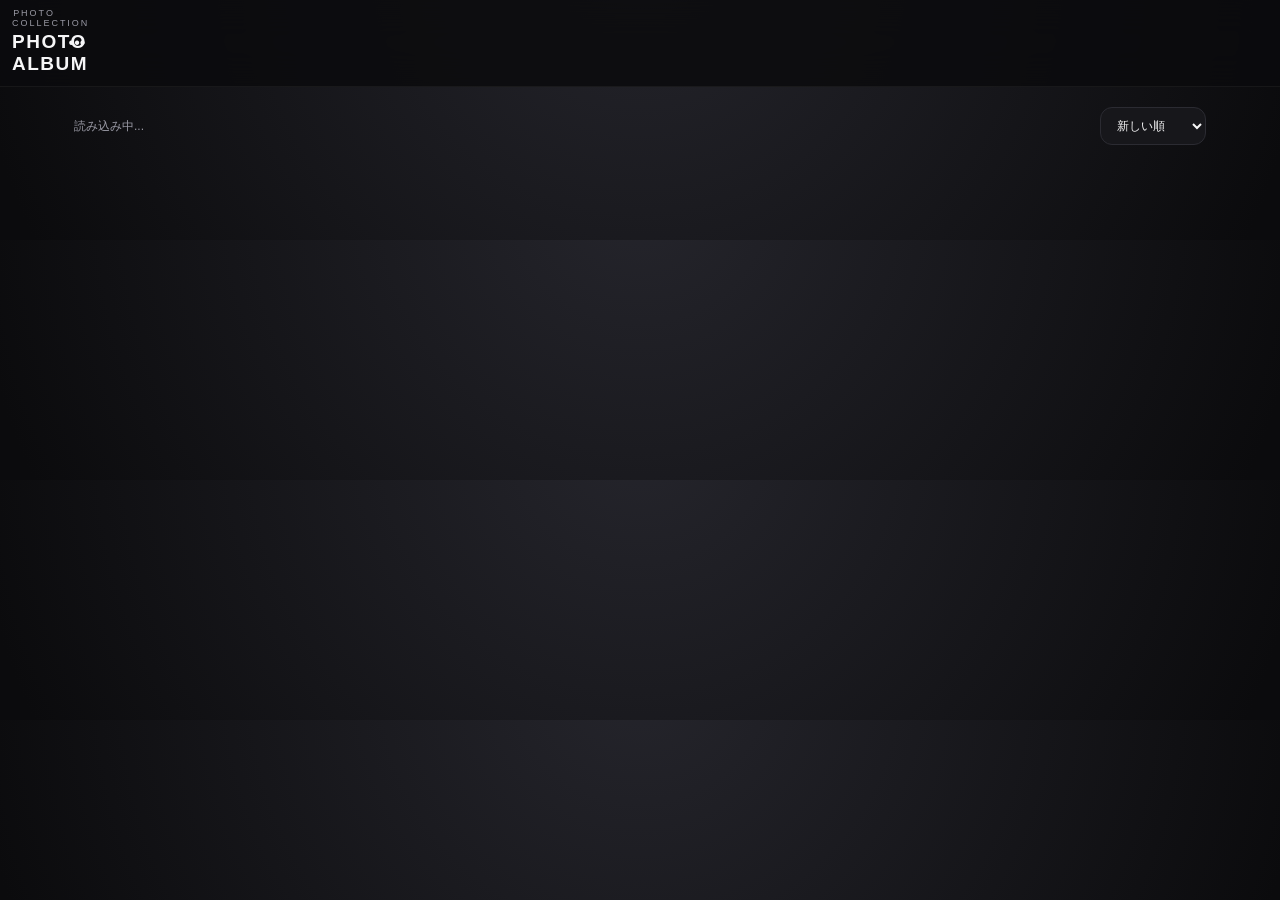
==== album/index.html @ 36a5d5fd "Add standalone photo album public page" ====
<!doctype html>
<html lang="ja">
<head>
<meta charset="utf-8">
<meta name="viewport" content="width=device-width,initial-scale=1,viewport-fit=cover">
<meta name="theme-color" content="#0b0b0d">
<meta name="robots" content="noindex,nofollow,noarchive">
<meta name="referrer" content="no-referrer">
<title>PHOTO ALBUM</title>
<style>
:root{color-scheme:dark;--bg:#0b0b0d;--card:#17171b;--line:#2b2b32;--txt:#f6f6f7;--mut:#9a9aa5;--accent:#f4f1ea}
*{box-sizing:border-box}body{margin:0;background:radial-gradient(circle at 50% -20%,#25252c 0,var(--bg) 42rem);color:var(--txt);font-family:Inter,-apple-system,BlinkMacSystemFont,"Segoe UI","Hiragino Kaku Gothic ProN","Yu Gothic",sans-serif}
button,select{font:inherit}.head{position:sticky;top:0;z-index:20;display:grid;grid-template-columns:44px 1fr 44px;align-items:center;min-height:74px;padding:max(8px,env(safe-area-inset-top)) 12px 8px;background:#0b0b0dda;backdrop-filter:blur(18px);border-bottom:1px solid #ffffff0d}.brand{text-align:center}.brand small{display:block;color:var(--mut);font-size:9px;letter-spacing:.22em}.brand h1{font-size:19px;margin:3px 0;letter-spacing:.08em}.ib{width:42px;height:42px;border:0;border-radius:50%;background:transparent;color:var(--txt);display:grid;place-items:center;text-decoration:none;cursor:pointer}.hidden{display:none!important}.wrap{width:min(1160px,100%);margin:auto;padding:20px 14px 80px}.bar{display:flex;justify-content:space-between;align-items:center;gap:12px;margin-bottom:15px;color:var(--mut);font-size:12px}.sel{background:var(--card);color:var(--txt);border:1px solid var(--line);border-radius:12px;padding:10px 12px}.albums{display:grid;grid-template-columns:1fr;gap:20px}.album{cursor:pointer}.cover{aspect-ratio:4/3;border-radius:20px;overflow:hidden;background:var(--card);box-shadow:0 18px 50px #0005}.cover img{width:100%;height:100%;object-fit:cover;display:block}.meta{display:grid;grid-template-columns:1fr auto;align-items:end;gap:10px;padding:11px 3px 0}.meta h2{margin:0;font-size:18px}.meta p,.count{margin:4px 0 0;color:var(--mut);font-size:11px}.empty{padding:44px 20px;border:1px dashed var(--line);border-radius:20px;text-align:center;color:var(--mut)}.hero{padding:8px 2px 22px}.hero small{color:var(--mut);font-size:10px;letter-spacing:.2em}.hero h2{font-size:clamp(26px,8vw,46px);line-height:1.05;margin:5px 0 8px}.hero p{color:var(--mut);margin:0;white-space:pre-line}.grid{display:grid;grid-template-columns:repeat(2,minmax(0,1fr));gap:3px}.tile{border:0;padding:0;aspect-ratio:1;background:var(--card);overflow:hidden;cursor:zoom-in}.tile img{width:100%;height:100%;object-fit:cover;display:block}.more{text-align:center;color:var(--mut);font-size:12px;padding:28px 0}.light{width:100vw;height:100dvh;max-width:none;max-height:none;margin:0;padding:0;border:0;background:#000}.light::backdrop{background:#000}.light figure{margin:0;width:100%;height:100%;display:grid;place-items:center;padding:60px 18px 74px}.light img{max-width:100%;max-height:100%;object-fit:contain}.x,.nav{position:fixed;z-index:3;border:0;color:#fff;background:#ffffff14;cursor:pointer}.x{top:max(14px,env(safe-area-inset-top));right:14px;width:44px;height:44px;border-radius:50%;font-size:28px}.nav{top:50%;transform:translateY(-50%);width:46px;height:70px;font-size:42px}.prev{left:0;border-radius:0 14px 14px 0}.next{right:0;border-radius:14px 0 0 14px}.pc{position:fixed;top:max(20px,env(safe-area-inset-top));left:18px;color:#aaa;font-size:12px}.cap{position:fixed;left:54px;right:54px;bottom:30px;text-align:center;color:#ddd;font-size:13px}.toast{position:fixed;z-index:99;left:50%;bottom:calc(24px + env(safe-area-inset-bottom));transform:translateX(-50%);max-width:calc(100% - 28px);padding:12px 16px;border-radius:999px;background:var(--accent);color:#111;font-size:13px}
@media(min-width:680px){.albums{grid-template-columns:repeat(2,1fr)}.grid{grid-template-columns:repeat(4,1fr)}}@media(min-width:980px){.albums{grid-template-columns:repeat(3,1fr)}.grid{grid-template-columns:repeat(5,1fr)}}
</style>
</head>
<body>
<header class="head"><button id="back" class="ib hidden" aria-label="戻る">←</button><div class="brand"><small>PHOTO COLLECTION</small><h1 id="title">PHOTO ALBUM</h1></div><a class="ib" href="admin.html" aria-label="管理画面">•••</a></header>
<main class="wrap">
<section id="albumsView"><div class="bar"><span id="albumCount">読み込み中...</span><select id="sort" class="sel"><option value="newest">新しい順</option><option value="oldest">古い順</option><option value="title">タイトル順</option></select></div><div id="albums" class="albums"></div></section>
<section id="gallery" class="hidden"><div id="hero" class="hero"></div><div id="photos" class="grid"></div><div id="more" class="more"></div></section>
</main>
<dialog id="light" class="light"><button id="close" class="x">×</button><button id="prev" class="nav prev">‹</button><figure><img id="big" alt=""></figure><button id="next" class="nav next">›</button><div id="pc" class="pc"></div><div id="cap" class="cap"></div></dialog>
<div id="toast" class="toast hidden"></div>
<script type="module">
import{createClient}from'https://esm.sh/@supabase/supabase-js@2';
const sb=createClient('https://esfgrykcvdctnvdqipbj.supabase.co','sb_publishable_Rwb3qaRXdWZoo05LrbFaDg_29tMI7uI');
const bucket='photo-album',pageSize=40;
const $=s=>document.querySelector(s),e={albumsView:$('#albumsView'),gallery:$('#gallery'),albums:$('#albums'),count:$('#albumCount'),sort:$('#sort'),back:$('#back'),title:$('#title'),hero:$('#hero'),photos:$('#photos'),more:$('#more'),light:$('#light'),big:$('#big'),cap:$('#cap'),pc:$('#pc'),close:$('#close'),prev:$('#prev'),next:$('#next'),toast:$('#toast')};
let albums=[],album=null,photos=[],page=0,more=true,loading=false,idx=-1;
const esc=v=>String(v??'').replace(/[&<>'"]/g,c=>({'&':'&amp;','<':'&lt;','>':'&gt;',"'":'&#39;','"':'&quot;'}[c]));
const url=p=>sb.storage.from(bucket).getPublicUrl(p).data.publicUrl;
const date=v=>{if(!v)return'';const d=new Date(v+'T00:00:00');return new Intl.DateTimeFormat('ja-JP').format(d)};
function toast(m){e.toast.textContent=m;e.toast.classList.remove('hidden');clearTimeout(toast.t);toast.t=setTimeout(()=>e.toast.classList.add('hidden'),3200)}
async function loadAlbums(){const{data,error}=await sb.from('photo_albums_public').select('*');if(error)return toast(error.message);albums=(data||[]).map(a=>({...a,cover_url:a.cover_path?url(a.cover_path):''}));renderAlbums();const q=new URLSearchParams(location.search).get('album');if(q)openAlbum(q,false)}
function renderAlbums(){const s=e.sort.value,l=[...albums].sort((a,b)=>s==='title'?a.title.localeCompare(b.title,'ja'):(s==='oldest'?String(a.album_date||a.created_at).localeCompare(String(b.album_date||b.created_at)):String(b.album_date||b.created_at).localeCompare(String(a.album_date||a.created_at))));e.count.textContent=l.length+' ALBUMS';e.albums.innerHTML=l.length?l.map(a=>`<article class="album" data-id="${esc(a.id)}" tabindex="0"><div class="cover">${a.cover_url?'<img loading="lazy" src="'+esc(a.cover_url)+'" alt="">':''}</div><div class="meta"><div><h2>${esc(a.title)}</h2><p>${date(a.album_date)}</p></div><span class="count">${Number(a.photo_count||0)} PHOTOS</span></div></article>`).join(''):'<div class="empty">公開中のアルバムはまだありません。</div>';e.albums.querySelectorAll('.album').forEach(x=>{const run=()=>openAlbum(x.dataset.id);x.onclick=run;x.onkeydown=v=>v.key==='Enter'&&run()})}
async function openAlbum(id,push=true){album=albums.find(a=>String(a.id)===String(id));if(!album)return;photos=[];page=0;more=true;e.albumsView.classList.add('hidden');e.gallery.classList.remove('hidden');e.back.classList.remove('hidden');e.title.textContent=album.title;e.hero.innerHTML='<small>'+esc(date(album.album_date)||'PHOTO ALBUM')+'</small><h2>'+esc(album.title)+'</h2>'+(album.description?'<p>'+esc(album.description)+'</p>':'');e.photos.innerHTML='';if(push)history.pushState({album:id},'',location.pathname+'?album='+encodeURIComponent(id));await nextPage()}
async function nextPage(){if(!album||!more||loading)return;loading=true;e.more.textContent='読み込み中...';const from=page*pageSize,to=from+pageSize-1;const{data,error}=await sb.from('photo_album_photos').select('id,image_path,thumb_path,caption,position').eq('album_id',album.id).order('position',{ascending:true}).range(from,to);if(error){loading=false;return toast(error.message)}const batch=(data||[]).map(p=>({...p,image_url:url(p.image_path),thumb_url:url(p.thumb_path)})),base=photos.length;photos.push(...batch);batch.forEach((p,i)=>e.photos.insertAdjacentHTML('beforeend','<button class="tile" data-i="'+(base+i)+'"><img loading="lazy" src="'+esc(p.thumb_url)+'" alt=""></button>'));e.photos.querySelectorAll('.tile:not([data-b])').forEach(b=>{b.dataset.b='1';b.onclick=()=>show(Number(b.dataset.i))});page++;more=batch.length===pageSize;e.more.textContent=more?'スクロールしてさらに表示':photos.length+' PHOTOS';loading=false}
function back(){album=null;photos=[];e.gallery.classList.add('hidden');e.albumsView.classList.remove('hidden');e.back.classList.add('hidden');e.title.textContent='PHOTO ALBUM';history.pushState({},'',location.pathname)}
function show(i){idx=i;paint();if(!e.light.open)e.light.showModal()}function paint(){const p=photos[idx];if(!p)return;e.big.src=p.image_url;e.cap.textContent=p.caption||'';e.pc.textContent=(idx+1)+' / '+photos.length;e.prev.disabled=idx<=0;e.next.disabled=idx>=photos.length-1&&!more}async function goNext(){if(idx<photos.length-1){idx++;paint()}else if(more){await nextPage();if(idx<photos.length-1){idx++;paint()}}}function goPrev(){if(idx>0){idx--;paint()}}
e.sort.onchange=renderAlbums;e.back.onclick=back;e.close.onclick=()=>e.light.close();e.next.onclick=goNext;e.prev.onclick=goPrev;new IntersectionObserver(v=>v[0]?.isIntersecting&&nextPage(),{rootMargin:'600px'}).observe(e.more);let tx=0;e.light.ontouchstart=v=>tx=v.changedTouches[0].clientX;e.light.ontouchend=v=>{const d=v.changedTouches[0].clientX-tx;if(Math.abs(d)>45)(d<0?goNext():goPrev())};addEventListener('popstate',()=>{const q=new URLSearchParams(location.search).get('album');q?openAlbum(q,false):(e.gallery.classList.contains('hidden')||back())});loadAlbums();
</script>
</body></html>
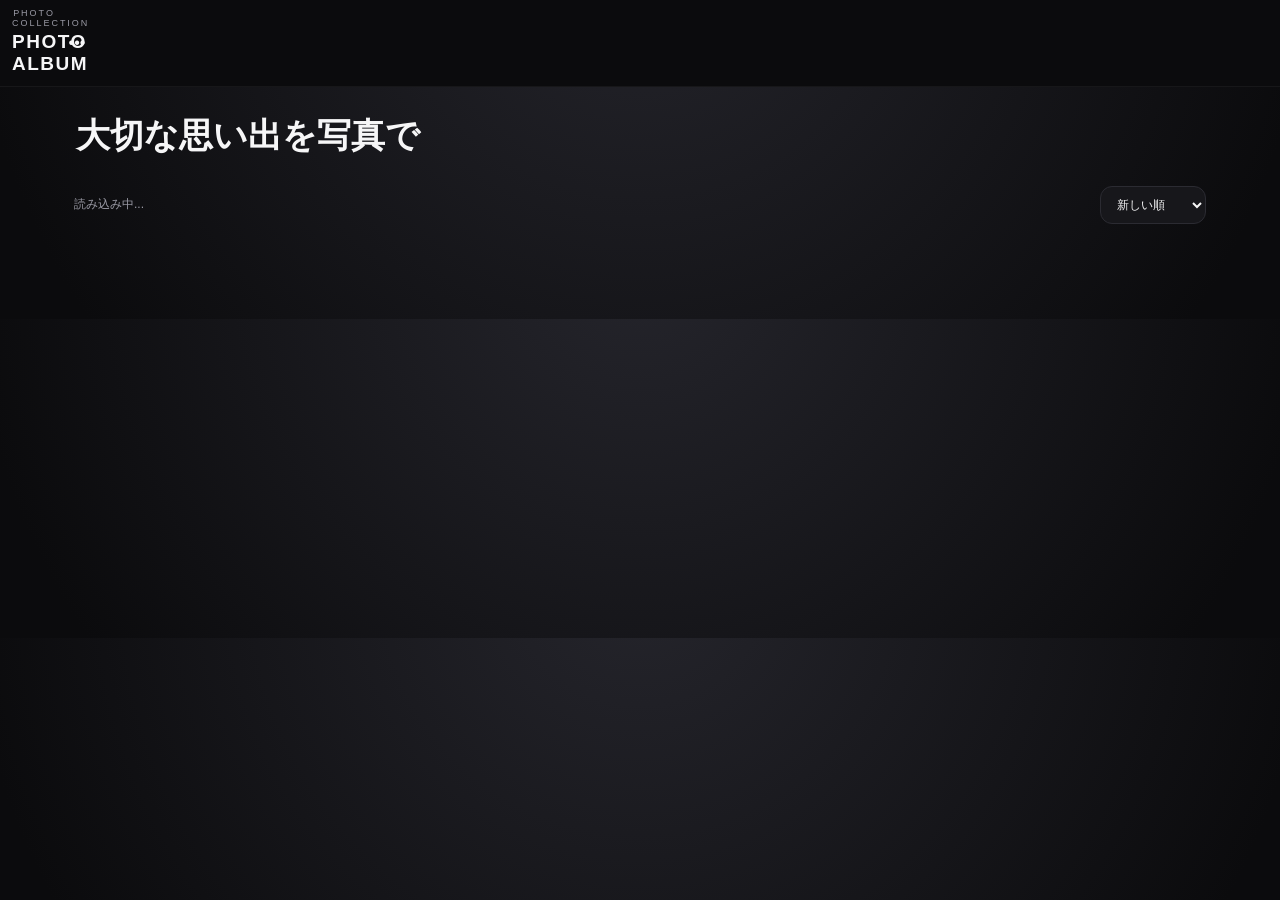
==== commit f0639cc2: "Add customizable photo album page theme and text" ====
--- a/album/index.html
+++ b/album/index.html
@@ -8,16 +8,16 @@
 <meta name="referrer" content="no-referrer">
 <title>PHOTO ALBUM</title>
 <style>
-:root{color-scheme:dark;--bg:#0b0b0d;--card:#17171b;--line:#2b2b32;--txt:#f6f6f7;--mut:#9a9aa5;--accent:#f4f1ea}
+:root{color-scheme:dark;--bg:#0b0b0d;--card:#17171b;--line:#2b2b32;--txt:#f6f6f7;--mut:#9a9aa5;--accent:#f4f1ea;--header:#0b0b0d}
 *{box-sizing:border-box}body{margin:0;background:radial-gradient(circle at 50% -20%,#25252c 0,var(--bg) 42rem);color:var(--txt);font-family:Inter,-apple-system,BlinkMacSystemFont,"Segoe UI","Hiragino Kaku Gothic ProN","Yu Gothic",sans-serif}
-button,select{font:inherit}.head{position:sticky;top:0;z-index:20;display:grid;grid-template-columns:44px 1fr 44px;align-items:center;min-height:74px;padding:max(8px,env(safe-area-inset-top)) 12px 8px;background:#0b0b0dda;backdrop-filter:blur(18px);border-bottom:1px solid #ffffff0d}.brand{text-align:center}.brand small{display:block;color:var(--mut);font-size:9px;letter-spacing:.22em}.brand h1{font-size:19px;margin:3px 0;letter-spacing:.08em}.ib{width:42px;height:42px;border:0;border-radius:50%;background:transparent;color:var(--txt);display:grid;place-items:center;text-decoration:none;cursor:pointer}.hidden{display:none!important}.wrap{width:min(1160px,100%);margin:auto;padding:20px 14px 80px}.bar{display:flex;justify-content:space-between;align-items:center;gap:12px;margin-bottom:15px;color:var(--mut);font-size:12px}.sel{background:var(--card);color:var(--txt);border:1px solid var(--line);border-radius:12px;padding:10px 12px}.albums{display:grid;grid-template-columns:1fr;gap:20px}.album{cursor:pointer}.cover{aspect-ratio:4/3;border-radius:20px;overflow:hidden;background:var(--card);box-shadow:0 18px 50px #0005}.cover img{width:100%;height:100%;object-fit:cover;display:block}.meta{display:grid;grid-template-columns:1fr auto;align-items:end;gap:10px;padding:11px 3px 0}.meta h2{margin:0;font-size:18px}.meta p,.count{margin:4px 0 0;color:var(--mut);font-size:11px}.empty{padding:44px 20px;border:1px dashed var(--line);border-radius:20px;text-align:center;color:var(--mut)}.hero{padding:8px 2px 22px}.hero small{color:var(--mut);font-size:10px;letter-spacing:.2em}.hero h2{font-size:clamp(26px,8vw,46px);line-height:1.05;margin:5px 0 8px}.hero p{color:var(--mut);margin:0;white-space:pre-line}.grid{display:grid;grid-template-columns:repeat(2,minmax(0,1fr));gap:3px}.tile{border:0;padding:0;aspect-ratio:1;background:var(--card);overflow:hidden;cursor:zoom-in}.tile img{width:100%;height:100%;object-fit:cover;display:block}.more{text-align:center;color:var(--mut);font-size:12px;padding:28px 0}.light{width:100vw;height:100dvh;max-width:none;max-height:none;margin:0;padding:0;border:0;background:#000}.light::backdrop{background:#000}.light figure{margin:0;width:100%;height:100%;display:grid;place-items:center;padding:60px 18px 74px}.light img{max-width:100%;max-height:100%;object-fit:contain}.x,.nav{position:fixed;z-index:3;border:0;color:#fff;background:#ffffff14;cursor:pointer}.x{top:max(14px,env(safe-area-inset-top));right:14px;width:44px;height:44px;border-radius:50%;font-size:28px}.nav{top:50%;transform:translateY(-50%);width:46px;height:70px;font-size:42px}.prev{left:0;border-radius:0 14px 14px 0}.next{right:0;border-radius:14px 0 0 14px}.pc{position:fixed;top:max(20px,env(safe-area-inset-top));left:18px;color:#aaa;font-size:12px}.cap{position:fixed;left:54px;right:54px;bottom:30px;text-align:center;color:#ddd;font-size:13px}.toast{position:fixed;z-index:99;left:50%;bottom:calc(24px + env(safe-area-inset-bottom));transform:translateX(-50%);max-width:calc(100% - 28px);padding:12px 16px;border-radius:999px;background:var(--accent);color:#111;font-size:13px}
+button,select{font:inherit}.head{position:sticky;top:0;z-index:20;display:grid;grid-template-columns:44px 1fr 44px;align-items:center;min-height:74px;padding:max(8px,env(safe-area-inset-top)) 12px 8px;background:var(--header);backdrop-filter:blur(18px);border-bottom:1px solid #ffffff0d}.brand{text-align:center}.brand small{display:block;color:var(--mut);font-size:9px;letter-spacing:.22em}.brand h1{font-size:19px;margin:3px 0;letter-spacing:.08em}.ib{width:42px;height:42px;border:0;border-radius:50%;background:transparent;color:var(--txt);display:grid;place-items:center;text-decoration:none;cursor:pointer}.hidden{display:none!important}.wrap{width:min(1160px,100%);margin:auto;padding:20px 14px 80px}.bar{display:flex;justify-content:space-between;align-items:center;gap:12px;margin-bottom:15px;color:var(--mut);font-size:12px}.sel{background:var(--card);color:var(--txt);border:1px solid var(--line);border-radius:12px;padding:10px 12px}.albums{display:grid;grid-template-columns:1fr;gap:20px}.album{cursor:pointer}.cover{aspect-ratio:4/3;border-radius:20px;overflow:hidden;background:var(--card);box-shadow:0 18px 50px #0005}.cover img{width:100%;height:100%;object-fit:cover;display:block}.meta{display:grid;grid-template-columns:1fr auto;align-items:end;gap:10px;padding:11px 3px 0}.meta h2{margin:0;font-size:18px}.meta p,.count{margin:4px 0 0;color:var(--mut);font-size:11px}.siteIntro{padding:8px 2px 22px}.siteIntro .lead{font-size:clamp(20px,6vw,34px);font-weight:750;line-height:1.2;margin:0 0 8px}.siteIntro .intro{color:var(--mut);font-size:13px;line-height:1.7;margin:0;white-space:pre-line}.empty{padding:44px 20px;border:1px dashed var(--line);border-radius:20px;text-align:center;color:var(--mut)}.hero{padding:8px 2px 22px}.hero small{color:var(--mut);font-size:10px;letter-spacing:.2em}.hero h2{font-size:clamp(26px,8vw,46px);line-height:1.05;margin:5px 0 8px}.hero p{color:var(--mut);margin:0;white-space:pre-line}.grid{display:grid;grid-template-columns:repeat(2,minmax(0,1fr));gap:3px}.tile{border:0;padding:0;aspect-ratio:1;background:var(--card);overflow:hidden;cursor:zoom-in}.tile img{width:100%;height:100%;object-fit:cover;display:block}.more{text-align:center;color:var(--mut);font-size:12px;padding:28px 0}.light{width:100vw;height:100dvh;max-width:none;max-height:none;margin:0;padding:0;border:0;background:#000}.light::backdrop{background:#000}.light figure{margin:0;width:100%;height:100%;display:grid;place-items:center;padding:60px 18px 74px}.light img{max-width:100%;max-height:100%;object-fit:contain}.x,.nav{position:fixed;z-index:3;border:0;color:#fff;background:#ffffff14;cursor:pointer}.x{top:max(14px,env(safe-area-inset-top));right:14px;width:44px;height:44px;border-radius:50%;font-size:28px}.nav{top:50%;transform:translateY(-50%);width:46px;height:70px;font-size:42px}.prev{left:0;border-radius:0 14px 14px 0}.next{right:0;border-radius:14px 0 0 14px}.pc{position:fixed;top:max(20px,env(safe-area-inset-top));left:18px;color:#aaa;font-size:12px}.cap{position:fixed;left:54px;right:54px;bottom:30px;text-align:center;color:#ddd;font-size:13px}.toast{position:fixed;z-index:99;left:50%;bottom:calc(24px + env(safe-area-inset-bottom));transform:translateX(-50%);max-width:calc(100% - 28px);padding:12px 16px;border-radius:999px;background:var(--accent);color:#111;font-size:13px}
 @media(min-width:680px){.albums{grid-template-columns:repeat(2,1fr)}.grid{grid-template-columns:repeat(4,1fr)}}@media(min-width:980px){.albums{grid-template-columns:repeat(3,1fr)}.grid{grid-template-columns:repeat(5,1fr)}}
 </style>
 </head>
 <body>
-<header class="head"><button id="back" class="ib hidden" aria-label="戻る">←</button><div class="brand"><small>PHOTO COLLECTION</small><h1 id="title">PHOTO ALBUM</h1></div><a class="ib" href="admin.html" aria-label="管理画面">•••</a></header>
+<header class="head"><button id="back" class="ib hidden" aria-label="戻る">←</button><div class="brand"><small id="eyebrow">PHOTO COLLECTION</small><h1 id="title">PHOTO ALBUM</h1></div><a class="ib" href="admin.html" aria-label="管理画面">•••</a></header>
 <main class="wrap">
-<section id="albumsView"><div class="bar"><span id="albumCount">読み込み中...</span><select id="sort" class="sel"><option value="newest">新しい順</option><option value="oldest">古い順</option><option value="title">タイトル順</option></select></div><div id="albums" class="albums"></div></section>
+<section id="albumsView"><div class="siteIntro"><p id="headerText" class="lead">大切な思い出を写真で</p><p id="introText" class="intro"></p></div><div class="bar"><span id="albumCount">読み込み中...</span><select id="sort" class="sel"><option value="newest">新しい順</option><option value="oldest">古い順</option><option value="title">タイトル順</option></select></div><div id="albums" class="albums"></div></section>
 <section id="gallery" class="hidden"><div id="hero" class="hero"></div><div id="photos" class="grid"></div><div id="more" class="more"></div></section>
 </main>
 <dialog id="light" class="light"><button id="close" class="x">×</button><button id="prev" class="nav prev">‹</button><figure><img id="big" alt=""></figure><button id="next" class="nav next">›</button><div id="pc" class="pc"></div><div id="cap" class="cap"></div></dialog>
@@ -26,18 +26,20 @@
 import{createClient}from'https://esm.sh/@supabase/supabase-js@2';
 const sb=createClient('https://esfgrykcvdctnvdqipbj.supabase.co','sb_publishable_Rwb3qaRXdWZoo05LrbFaDg_29tMI7uI');
 const bucket='photo-album',pageSize=40;
-const $=s=>document.querySelector(s),e={albumsView:$('#albumsView'),gallery:$('#gallery'),albums:$('#albums'),count:$('#albumCount'),sort:$('#sort'),back:$('#back'),title:$('#title'),hero:$('#hero'),photos:$('#photos'),more:$('#more'),light:$('#light'),big:$('#big'),cap:$('#cap'),pc:$('#pc'),close:$('#close'),prev:$('#prev'),next:$('#next'),toast:$('#toast')};
-let albums=[],album=null,photos=[],page=0,more=true,loading=false,idx=-1;
+const $=s=>document.querySelector(s),e={albumsView:$('#albumsView'),gallery:$('#gallery'),albums:$('#albums'),count:$('#albumCount'),sort:$('#sort'),back:$('#back'),title:$('#title'),eyebrow:$('#eyebrow'),headerText:$('#headerText'),introText:$('#introText'),hero:$('#hero'),photos:$('#photos'),more:$('#more'),light:$('#light'),big:$('#big'),cap:$('#cap'),pc:$('#pc'),close:$('#close'),prev:$('#prev'),next:$('#next'),toast:$('#toast')};
+let site=null,albums=[],album=null,photos=[],page=0,more=true,loading=false,idx=-1;
 const esc=v=>String(v??'').replace(/[&<>'"]/g,c=>({'&':'&amp;','<':'&lt;','>':'&gt;',"'":'&#39;','"':'&quot;'}[c]));
 const url=p=>sb.storage.from(bucket).getPublicUrl(p).data.publicUrl;
 const date=v=>{if(!v)return'';const d=new Date(v+'T00:00:00');return new Intl.DateTimeFormat('ja-JP').format(d)};
 function toast(m){e.toast.textContent=m;e.toast.classList.remove('hidden');clearTimeout(toast.t);toast.t=setTimeout(()=>e.toast.classList.add('hidden'),3200)}
-async function loadAlbums(){const{data,error}=await sb.from('photo_albums_public').select('*');if(error)return toast(error.message);albums=(data||[]).map(a=>({...a,cover_url:a.cover_path?url(a.cover_path):''}));renderAlbums();const q=new URLSearchParams(location.search).get('album');if(q)openAlbum(q,false)}
+function applySite(){if(!site)return;const t=site.theme||{},r=document.documentElement.style;r.setProperty('--bg',t.background||'#0b0b0d');r.setProperty('--card',t.surface||'#17171b');r.setProperty('--txt',t.text||'#f6f6f7');r.setProperty('--mut',t.muted||'#9a9aa5');r.setProperty('--accent',t.accent||'#f4f1ea');r.setProperty('--header',t.header||t.background||'#0b0b0d');e.eyebrow.textContent=site.eyebrow_text||'PHOTO COLLECTION';e.title.textContent=site.page_title||'PHOTO ALBUM';e.headerText.textContent=site.header_text||'';e.introText.textContent=site.intro_text||'';e.headerText.classList.toggle('hidden',!site.header_text);e.introText.classList.toggle('hidden',!site.intro_text);document.title=site.page_title||'PHOTO ALBUM';document.querySelector('meta[name="theme-color"]').setAttribute('content',t.header||t.background||'#0b0b0d')}
+async function loadSite(){const params=new URLSearchParams(location.search),slug=params.get('site');let q=sb.from('photo_album_sites_public').select('*');q=slug?q.eq('slug',slug):q.order('created_at',{ascending:true}).limit(1);const{data,error}=slug?await q.maybeSingle():await q.maybeSingle();if(error)return toast(error.message);site=data||null;if(site)applySite();await loadAlbums()}
+async function loadAlbums(){let q=sb.from('photo_albums_public').select('*');if(site)q=q.eq('site_id',site.id);const{data,error}=await q;if(error)return toast(error.message);albums=(data||[]).map(a=>({...a,cover_url:a.cover_path?url(a.cover_path):''}));renderAlbums();const aq=new URLSearchParams(location.search).get('album');if(aq)openAlbum(aq,false)}
 function renderAlbums(){const s=e.sort.value,l=[...albums].sort((a,b)=>s==='title'?a.title.localeCompare(b.title,'ja'):(s==='oldest'?String(a.album_date||a.created_at).localeCompare(String(b.album_date||b.created_at)):String(b.album_date||b.created_at).localeCompare(String(a.album_date||a.created_at))));e.count.textContent=l.length+' ALBUMS';e.albums.innerHTML=l.length?l.map(a=>`<article class="album" data-id="${esc(a.id)}" tabindex="0"><div class="cover">${a.cover_url?'<img loading="lazy" src="'+esc(a.cover_url)+'" alt="">':''}</div><div class="meta"><div><h2>${esc(a.title)}</h2><p>${date(a.album_date)}</p></div><span class="count">${Number(a.photo_count||0)} PHOTOS</span></div></article>`).join(''):'<div class="empty">公開中のアルバムはまだありません。</div>';e.albums.querySelectorAll('.album').forEach(x=>{const run=()=>openAlbum(x.dataset.id);x.onclick=run;x.onkeydown=v=>v.key==='Enter'&&run()})}
-async function openAlbum(id,push=true){album=albums.find(a=>String(a.id)===String(id));if(!album)return;photos=[];page=0;more=true;e.albumsView.classList.add('hidden');e.gallery.classList.remove('hidden');e.back.classList.remove('hidden');e.title.textContent=album.title;e.hero.innerHTML='<small>'+esc(date(album.album_date)||'PHOTO ALBUM')+'</small><h2>'+esc(album.title)+'</h2>'+(album.description?'<p>'+esc(album.description)+'</p>':'');e.photos.innerHTML='';if(push)history.pushState({album:id},'',location.pathname+'?album='+encodeURIComponent(id));await nextPage()}
+async function openAlbum(id,push=true){album=albums.find(a=>String(a.id)===String(id));if(!album)return;photos=[];page=0;more=true;e.albumsView.classList.add('hidden');e.gallery.classList.remove('hidden');e.back.classList.remove('hidden');e.title.textContent=album.title;e.hero.innerHTML='<small>'+esc(date(album.album_date)||'PHOTO ALBUM')+'</small><h2>'+esc(album.title)+'</h2>'+(album.description?'<p>'+esc(album.description)+'</p>':'');e.photos.innerHTML='';if(push){const qp=new URLSearchParams(location.search);qp.set('album',id);history.pushState({album:id},'',location.pathname+'?'+qp.toString())};await nextPage()}
 async function nextPage(){if(!album||!more||loading)return;loading=true;e.more.textContent='読み込み中...';const from=page*pageSize,to=from+pageSize-1;const{data,error}=await sb.from('photo_album_photos').select('id,image_path,thumb_path,caption,position').eq('album_id',album.id).order('position',{ascending:true}).range(from,to);if(error){loading=false;return toast(error.message)}const batch=(data||[]).map(p=>({...p,image_url:url(p.image_path),thumb_url:url(p.thumb_path)})),base=photos.length;photos.push(...batch);batch.forEach((p,i)=>e.photos.insertAdjacentHTML('beforeend','<button class="tile" data-i="'+(base+i)+'"><img loading="lazy" src="'+esc(p.thumb_url)+'" alt=""></button>'));e.photos.querySelectorAll('.tile:not([data-b])').forEach(b=>{b.dataset.b='1';b.onclick=()=>show(Number(b.dataset.i))});page++;more=batch.length===pageSize;e.more.textContent=more?'スクロールしてさらに表示':photos.length+' PHOTOS';loading=false}
-function back(){album=null;photos=[];e.gallery.classList.add('hidden');e.albumsView.classList.remove('hidden');e.back.classList.add('hidden');e.title.textContent='PHOTO ALBUM';history.pushState({},'',location.pathname)}
+function back(){album=null;photos=[];e.gallery.classList.add('hidden');e.albumsView.classList.remove('hidden');e.back.classList.add('hidden');e.title.textContent=site?.page_title||'PHOTO ALBUM';const qp=new URLSearchParams(location.search);qp.delete('album');history.pushState({},'',location.pathname+(qp.toString()?'?'+qp.toString():''))}
 function show(i){idx=i;paint();if(!e.light.open)e.light.showModal()}function paint(){const p=photos[idx];if(!p)return;e.big.src=p.image_url;e.cap.textContent=p.caption||'';e.pc.textContent=(idx+1)+' / '+photos.length;e.prev.disabled=idx<=0;e.next.disabled=idx>=photos.length-1&&!more}async function goNext(){if(idx<photos.length-1){idx++;paint()}else if(more){await nextPage();if(idx<photos.length-1){idx++;paint()}}}function goPrev(){if(idx>0){idx--;paint()}}
-e.sort.onchange=renderAlbums;e.back.onclick=back;e.close.onclick=()=>e.light.close();e.next.onclick=goNext;e.prev.onclick=goPrev;new IntersectionObserver(v=>v[0]?.isIntersecting&&nextPage(),{rootMargin:'600px'}).observe(e.more);let tx=0;e.light.ontouchstart=v=>tx=v.changedTouches[0].clientX;e.light.ontouchend=v=>{const d=v.changedTouches[0].clientX-tx;if(Math.abs(d)>45)(d<0?goNext():goPrev())};addEventListener('popstate',()=>{const q=new URLSearchParams(location.search).get('album');q?openAlbum(q,false):(e.gallery.classList.contains('hidden')||back())});loadAlbums();
+e.sort.onchange=renderAlbums;e.back.onclick=back;e.close.onclick=()=>e.light.close();e.next.onclick=goNext;e.prev.onclick=goPrev;new IntersectionObserver(v=>v[0]?.isIntersecting&&nextPage(),{rootMargin:'600px'}).observe(e.more);let tx=0;e.light.ontouchstart=v=>tx=v.changedTouches[0].clientX;e.light.ontouchend=v=>{const d=v.changedTouches[0].clientX-tx;if(Math.abs(d)>45)(d<0?goNext():goPrev())};addEventListener('popstate',()=>{const q=new URLSearchParams(location.search).get('album');q?openAlbum(q,false):(e.gallery.classList.contains('hidden')||back())});loadSite();
 </script>
 </body></html>
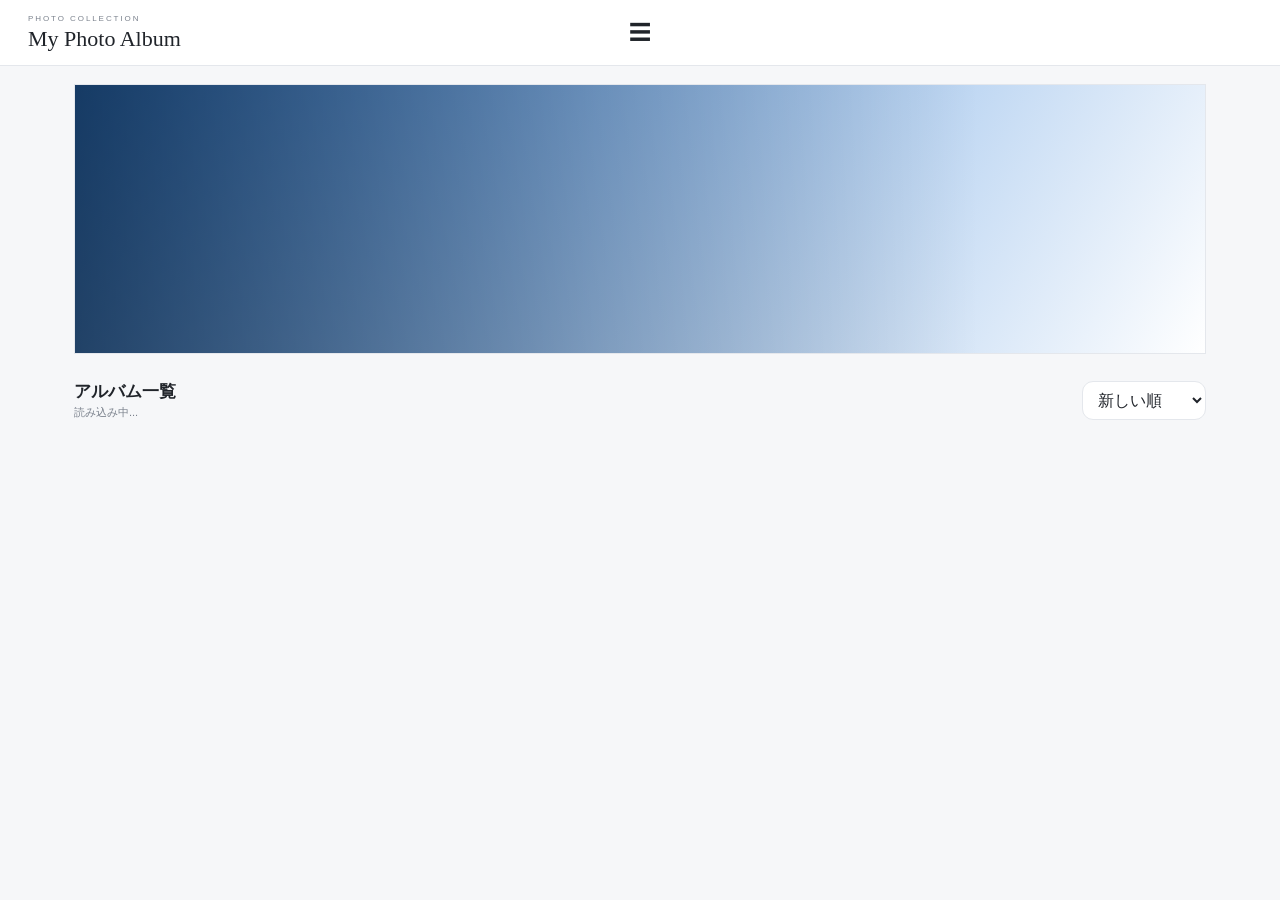
==== commit a0e090f2: "Redesign public photo album to original responsive layout concept" ====
--- a/album/index.html
+++ b/album/index.html
@@ -3,43 +3,75 @@
 <head>
 <meta charset="utf-8">
 <meta name="viewport" content="width=device-width,initial-scale=1,viewport-fit=cover">
-<meta name="theme-color" content="#0b0b0d">
+<meta name="theme-color" content="#ffffff">
 <meta name="robots" content="noindex,nofollow,noarchive">
 <meta name="referrer" content="no-referrer">
 <title>PHOTO ALBUM</title>
 <style>
-:root{color-scheme:dark;--bg:#0b0b0d;--card:#17171b;--line:#2b2b32;--txt:#f6f6f7;--mut:#9a9aa5;--accent:#f4f1ea;--header:#0b0b0d}
-*{box-sizing:border-box}body{margin:0;background:radial-gradient(circle at 50% -20%,#25252c 0,var(--bg) 42rem);color:var(--txt);font-family:Inter,-apple-system,BlinkMacSystemFont,"Segoe UI","Hiragino Kaku Gothic ProN","Yu Gothic",sans-serif}
-button,select{font:inherit}.head{position:sticky;top:0;z-index:20;display:grid;grid-template-columns:44px 1fr 44px;align-items:center;min-height:74px;padding:max(8px,env(safe-area-inset-top)) 12px 8px;background:var(--header);backdrop-filter:blur(18px);border-bottom:1px solid #ffffff0d}.brand{text-align:center}.brand small{display:block;color:var(--mut);font-size:9px;letter-spacing:.22em}.brand h1{font-size:19px;margin:3px 0;letter-spacing:.08em}.ib{width:42px;height:42px;border:0;border-radius:50%;background:transparent;color:var(--txt);display:grid;place-items:center;text-decoration:none;cursor:pointer}.hidden{display:none!important}.wrap{width:min(1160px,100%);margin:auto;padding:20px 14px 80px}.bar{display:flex;justify-content:space-between;align-items:center;gap:12px;margin-bottom:15px;color:var(--mut);font-size:12px}.sel{background:var(--card);color:var(--txt);border:1px solid var(--line);border-radius:12px;padding:10px 12px}.albums{display:grid;grid-template-columns:1fr;gap:20px}.album{cursor:pointer}.cover{aspect-ratio:4/3;border-radius:20px;overflow:hidden;background:var(--card);box-shadow:0 18px 50px #0005}.cover img{width:100%;height:100%;object-fit:cover;display:block}.meta{display:grid;grid-template-columns:1fr auto;align-items:end;gap:10px;padding:11px 3px 0}.meta h2{margin:0;font-size:18px}.meta p,.count{margin:4px 0 0;color:var(--mut);font-size:11px}.siteIntro{padding:8px 2px 22px}.siteIntro .lead{font-size:clamp(20px,6vw,34px);font-weight:750;line-height:1.2;margin:0 0 8px}.siteIntro .intro{color:var(--mut);font-size:13px;line-height:1.7;margin:0;white-space:pre-line}.empty{padding:44px 20px;border:1px dashed var(--line);border-radius:20px;text-align:center;color:var(--mut)}.hero{padding:8px 2px 22px}.hero small{color:var(--mut);font-size:10px;letter-spacing:.2em}.hero h2{font-size:clamp(26px,8vw,46px);line-height:1.05;margin:5px 0 8px}.hero p{color:var(--mut);margin:0;white-space:pre-line}.grid{display:grid;grid-template-columns:repeat(2,minmax(0,1fr));gap:3px}.tile{border:0;padding:0;aspect-ratio:1;background:var(--card);overflow:hidden;cursor:zoom-in}.tile img{width:100%;height:100%;object-fit:cover;display:block}.more{text-align:center;color:var(--mut);font-size:12px;padding:28px 0}.light{width:100vw;height:100dvh;max-width:none;max-height:none;margin:0;padding:0;border:0;background:#000}.light::backdrop{background:#000}.light figure{margin:0;width:100%;height:100%;display:grid;place-items:center;padding:60px 18px 74px}.light img{max-width:100%;max-height:100%;object-fit:contain}.x,.nav{position:fixed;z-index:3;border:0;color:#fff;background:#ffffff14;cursor:pointer}.x{top:max(14px,env(safe-area-inset-top));right:14px;width:44px;height:44px;border-radius:50%;font-size:28px}.nav{top:50%;transform:translateY(-50%);width:46px;height:70px;font-size:42px}.prev{left:0;border-radius:0 14px 14px 0}.next{right:0;border-radius:14px 0 0 14px}.pc{position:fixed;top:max(20px,env(safe-area-inset-top));left:18px;color:#aaa;font-size:12px}.cap{position:fixed;left:54px;right:54px;bottom:30px;text-align:center;color:#ddd;font-size:13px}.toast{position:fixed;z-index:99;left:50%;bottom:calc(24px + env(safe-area-inset-bottom));transform:translateX(-50%);max-width:calc(100% - 28px);padding:12px 16px;border-radius:999px;background:var(--accent);color:#111;font-size:13px}
-@media(min-width:680px){.albums{grid-template-columns:repeat(2,1fr)}.grid{grid-template-columns:repeat(4,1fr)}}@media(min-width:980px){.albums{grid-template-columns:repeat(3,1fr)}.grid{grid-template-columns:repeat(5,1fr)}}
+:root{--bg:#f6f7f9;--card:#ffffff;--line:#e4e7ec;--txt:#20242a;--mut:#7b828d;--accent:#2e7dd7;--header:#ffffff;--shadow:0 8px 24px #00000012}
+*{box-sizing:border-box}
+html{background:var(--bg)}
+body{margin:0;min-height:100vh;background:var(--bg);color:var(--txt);font-family:Inter,-apple-system,BlinkMacSystemFont,"Segoe UI","Hiragino Kaku Gothic ProN","Yu Gothic",sans-serif}
+button,select{font:inherit}.hidden{display:none!important}
+.head{position:sticky;top:0;z-index:30;display:grid;grid-template-columns:46px 1fr 46px;align-items:center;min-height:66px;padding:max(6px,env(safe-area-inset-top)) 12px 6px;background:color-mix(in srgb,var(--header) 94%,transparent);backdrop-filter:blur(16px);border-bottom:1px solid var(--line)}
+.brand{text-align:center;min-width:0}.brand small{display:block;color:var(--mut);font-size:8px;letter-spacing:.24em}.brand h1{margin:3px 0 0;font-family:Georgia,"Times New Roman",serif;font-size:22px;font-weight:500;white-space:nowrap;overflow:hidden;text-overflow:ellipsis}
+.ib{width:42px;height:42px;border:0;background:transparent;color:var(--txt);display:grid;place-items:center;text-decoration:none;font-size:22px;cursor:pointer;border-radius:12px}
+.wrap{width:min(1180px,100%);margin:auto;padding:0 14px 72px}
+.desktopHero{display:none}
+.mobileIntro{padding:24px 6px 18px}.mobileIntro .lead{margin:0 0 6px;font-size:14px;font-weight:700}.mobileIntro .intro{margin:0;color:var(--mut);font-size:12px;line-height:1.7;white-space:pre-line}
+.bar{display:flex;align-items:center;justify-content:space-between;gap:12px;padding:4px 0 14px}.barTitle{font-size:17px;font-weight:800}.barMeta{color:var(--mut);font-size:11px;margin-top:2px}.sel{border:1px solid var(--line);background:var(--card);color:var(--txt);border-radius:11px;padding:9px 11px}
+.albums{display:grid;grid-template-columns:1fr;gap:16px}
+.album{overflow:hidden;border:1px solid var(--line);border-radius:14px;background:var(--card);box-shadow:var(--shadow);cursor:pointer}
+.cover{aspect-ratio:16/9;background:#ddd;overflow:hidden}.cover img{width:100%;height:100%;object-fit:cover;display:block}
+.meta{display:grid;grid-template-columns:1fr 32px;gap:10px;align-items:center;padding:12px 13px 13px}.meta h2{margin:0;font-size:16px}.meta p{margin:4px 0 0;color:var(--mut);font-size:11px}.metaBottom{display:flex;gap:8px;align-items:center;flex-wrap:wrap}.count{color:var(--mut);font-size:10px}.openHint{font-size:10px;color:var(--accent);font-weight:800}.chev{display:grid;place-items:center;font-size:22px;color:var(--mut)}
+.empty{padding:50px 20px;border:1px dashed var(--line);border-radius:16px;text-align:center;color:var(--mut);background:var(--card)}
+.detailTop{display:grid;grid-template-columns:42px 1fr auto;gap:8px;align-items:start;padding:18px 0 14px}.detailBack{width:40px;height:40px;border:0;background:transparent;color:var(--txt);font-size:25px;cursor:pointer}.detailTitle h2{margin:0;font-size:23px}.detailTitle p{margin:7px 0 0;color:var(--mut);font-size:12px;line-height:1.65;white-space:pre-line}.detailInfo{color:var(--mut);font-size:11px;text-align:right;padding-top:4px}
+.grid{display:grid;grid-template-columns:repeat(3,minmax(0,1fr));gap:3px}.tile{border:0;padding:0;aspect-ratio:1;background:#e8e8e8;overflow:hidden;cursor:zoom-in}.tile img{width:100%;height:100%;object-fit:cover;display:block}.more{text-align:center;padding:24px 0;color:var(--mut);font-size:11px}
+.light{width:100vw;height:100dvh;max-width:none;max-height:none;margin:0;padding:0;border:0;background:#000}.light::backdrop{background:#000}.light figure{margin:0;width:100%;height:100%;display:grid;place-items:center;padding:66px 10px 110px}.light img{max-width:100%;max-height:100%;object-fit:contain}.x,.nav{position:fixed;z-index:3;border:0;color:#fff;background:#0009;cursor:pointer}.x{top:max(14px,env(safe-area-inset-top));right:14px;width:42px;height:42px;border-radius:50%;font-size:28px}.nav{top:50%;transform:translateY(-50%);width:46px;height:58px;border-radius:50%;font-size:38px}.prev{left:10px}.next{right:10px}.pc{position:fixed;top:max(24px,env(safe-area-inset-top));left:50%;transform:translateX(-50%);color:#fff;font-size:12px}.cap{position:fixed;left:28px;right:28px;bottom:34px;text-align:center;color:#fff;font-size:13px;line-height:1.6}
+.toast{position:fixed;z-index:99;left:50%;bottom:calc(24px + env(safe-area-inset-bottom));transform:translateX(-50%);max-width:calc(100% - 28px);padding:12px 16px;border-radius:999px;background:var(--txt);color:var(--card);font-size:12px}
+@media(min-width:760px){
+ .head{grid-template-columns:1fr auto 1fr;padding-left:28px;padding-right:28px}.head .ib:first-child{justify-self:start}.brand{justify-self:start;text-align:left}.head .ib:last-child{justify-self:end}.wrap{padding:0 24px 80px}
+ .desktopHero{display:block;position:relative;height:270px;margin:18px 0 26px;border-radius:0;overflow:hidden;background:linear-gradient(120deg,var(--accent),var(--header));border:1px solid var(--line)}
+ .desktopHero .heroImage{position:absolute;inset:0;background-size:cover;background-position:center}.desktopHero .shade{position:absolute;inset:0;background:linear-gradient(90deg,#0008 0,#0003 46%,transparent 80%)}.desktopHero .heroCopy{position:absolute;left:34px;top:50%;transform:translateY(-50%);max-width:520px;color:white}.desktopHero h2{font-size:30px;margin:0 0 9px}.desktopHero p{margin:0;font-size:15px;line-height:1.8;white-space:pre-line}
+ .mobileIntro{display:none}.bar{padding:0 0 14px}.albums{grid-template-columns:repeat(3,minmax(0,1fr));gap:18px}.album{border-radius:10px}.meta{padding:12px}.grid{grid-template-columns:repeat(5,minmax(0,1fr));gap:5px}.detailTop{padding-top:28px}.detailTitle h2{font-size:30px}
+}
 </style>
 </head>
 <body>
-<header class="head"><button id="back" class="ib hidden" aria-label="戻る">←</button><div class="brand"><small id="eyebrow">PHOTO COLLECTION</small><h1 id="title">PHOTO ALBUM</h1></div><a class="ib" href="admin.html" aria-label="管理画面">•••</a></header>
+<header class="head"><button id="back" class="ib hidden" aria-label="戻る">‹</button><div class="brand"><small id="eyebrow">PHOTO COLLECTION</small><h1 id="title">My Photo Album</h1></div><a class="ib" href="admin.html" aria-label="管理画面">☰</a></header>
 <main class="wrap">
-<section id="albumsView"><div class="siteIntro"><p id="headerText" class="lead">大切な思い出を写真で</p><p id="introText" class="intro"></p></div><div class="bar"><span id="albumCount">読み込み中...</span><select id="sort" class="sel"><option value="newest">新しい順</option><option value="oldest">古い順</option><option value="title">タイトル順</option></select></div><div id="albums" class="albums"></div></section>
-<section id="gallery" class="hidden"><div id="hero" class="hero"></div><div id="photos" class="grid"></div><div id="more" class="more"></div></section>
+<section id="albumsView">
+  <div id="desktopHero" class="desktopHero"><div id="heroImage" class="heroImage"></div><div class="shade"></div><div class="heroCopy"><h2 id="desktopLead"></h2><p id="desktopIntro"></p></div></div>
+  <div class="mobileIntro"><p id="headerText" class="lead">大切な思い出を写真で</p><p id="introText" class="intro"></p></div>
+  <div class="bar"><div><div class="barTitle">アルバム一覧</div><div id="albumCount" class="barMeta">読み込み中...</div></div><select id="sort" class="sel"><option value="newest">新しい順</option><option value="oldest">古い順</option><option value="title">タイトル順</option></select></div>
+  <div id="albums" class="albums"></div>
+</section>
+<section id="gallery" class="hidden">
+  <div class="detailTop"><button id="detailBack" class="detailBack">‹</button><div id="detailTitle" class="detailTitle"></div><div id="detailInfo" class="detailInfo"></div></div>
+  <div id="photos" class="grid"></div><div id="more" class="more"></div>
+</section>
 </main>
 <dialog id="light" class="light"><button id="close" class="x">×</button><button id="prev" class="nav prev">‹</button><figure><img id="big" alt=""></figure><button id="next" class="nav next">›</button><div id="pc" class="pc"></div><div id="cap" class="cap"></div></dialog>
 <div id="toast" class="toast hidden"></div>
 <script type="module">
 import{createClient}from'https://esm.sh/@supabase/supabase-js@2';
 const sb=createClient('https://esfgrykcvdctnvdqipbj.supabase.co','sb_publishable_Rwb3qaRXdWZoo05LrbFaDg_29tMI7uI');
-const bucket='photo-album',pageSize=40;
-const $=s=>document.querySelector(s),e={albumsView:$('#albumsView'),gallery:$('#gallery'),albums:$('#albums'),count:$('#albumCount'),sort:$('#sort'),back:$('#back'),title:$('#title'),eyebrow:$('#eyebrow'),headerText:$('#headerText'),introText:$('#introText'),hero:$('#hero'),photos:$('#photos'),more:$('#more'),light:$('#light'),big:$('#big'),cap:$('#cap'),pc:$('#pc'),close:$('#close'),prev:$('#prev'),next:$('#next'),toast:$('#toast')};
+const bucket='photo-album',pageSize=40,$=s=>document.querySelector(s);
+const e={albumsView:$('#albumsView'),gallery:$('#gallery'),albums:$('#albums'),count:$('#albumCount'),sort:$('#sort'),back:$('#back'),detailBack:$('#detailBack'),title:$('#title'),eyebrow:$('#eyebrow'),headerText:$('#headerText'),introText:$('#introText'),desktopLead:$('#desktopLead'),desktopIntro:$('#desktopIntro'),heroImage:$('#heroImage'),detailTitle:$('#detailTitle'),detailInfo:$('#detailInfo'),photos:$('#photos'),more:$('#more'),light:$('#light'),big:$('#big'),cap:$('#cap'),pc:$('#pc'),close:$('#close'),prev:$('#prev'),next:$('#next'),toast:$('#toast')};
 let site=null,albums=[],album=null,photos=[],page=0,more=true,loading=false,idx=-1;
 const esc=v=>String(v??'').replace(/[&<>'"]/g,c=>({'&':'&amp;','<':'&lt;','>':'&gt;',"'":'&#39;','"':'&quot;'}[c]));
 const url=p=>sb.storage.from(bucket).getPublicUrl(p).data.publicUrl;
 const date=v=>{if(!v)return'';const d=new Date(v+'T00:00:00');return new Intl.DateTimeFormat('ja-JP').format(d)};
 function toast(m){e.toast.textContent=m;e.toast.classList.remove('hidden');clearTimeout(toast.t);toast.t=setTimeout(()=>e.toast.classList.add('hidden'),3200)}
-function applySite(){if(!site)return;const t=site.theme||{},r=document.documentElement.style;r.setProperty('--bg',t.background||'#0b0b0d');r.setProperty('--card',t.surface||'#17171b');r.setProperty('--txt',t.text||'#f6f6f7');r.setProperty('--mut',t.muted||'#9a9aa5');r.setProperty('--accent',t.accent||'#f4f1ea');r.setProperty('--header',t.header||t.background||'#0b0b0d');e.eyebrow.textContent=site.eyebrow_text||'PHOTO COLLECTION';e.title.textContent=site.page_title||'PHOTO ALBUM';e.headerText.textContent=site.header_text||'';e.introText.textContent=site.intro_text||'';e.headerText.classList.toggle('hidden',!site.header_text);e.introText.classList.toggle('hidden',!site.intro_text);document.title=site.page_title||'PHOTO ALBUM';document.querySelector('meta[name="theme-color"]').setAttribute('content',t.header||t.background||'#0b0b0d')}
-async function loadSite(){const params=new URLSearchParams(location.search),slug=params.get('site');let q=sb.from('photo_album_sites_public').select('*');q=slug?q.eq('slug',slug):q.order('created_at',{ascending:true}).limit(1);const{data,error}=slug?await q.maybeSingle():await q.maybeSingle();if(error)return toast(error.message);site=data||null;if(site)applySite();await loadAlbums()}
-async function loadAlbums(){let q=sb.from('photo_albums_public').select('*');if(site)q=q.eq('site_id',site.id);const{data,error}=await q;if(error)return toast(error.message);albums=(data||[]).map(a=>({...a,cover_url:a.cover_path?url(a.cover_path):''}));renderAlbums();const aq=new URLSearchParams(location.search).get('album');if(aq)openAlbum(aq,false)}
-function renderAlbums(){const s=e.sort.value,l=[...albums].sort((a,b)=>s==='title'?a.title.localeCompare(b.title,'ja'):(s==='oldest'?String(a.album_date||a.created_at).localeCompare(String(b.album_date||b.created_at)):String(b.album_date||b.created_at).localeCompare(String(a.album_date||a.created_at))));e.count.textContent=l.length+' ALBUMS';e.albums.innerHTML=l.length?l.map(a=>`<article class="album" data-id="${esc(a.id)}" tabindex="0"><div class="cover">${a.cover_url?'<img loading="lazy" src="'+esc(a.cover_url)+'" alt="">':''}</div><div class="meta"><div><h2>${esc(a.title)}</h2><p>${date(a.album_date)}</p></div><span class="count">${Number(a.photo_count||0)} PHOTOS</span></div></article>`).join(''):'<div class="empty">公開中のアルバムはまだありません。</div>';e.albums.querySelectorAll('.album').forEach(x=>{const run=()=>openAlbum(x.dataset.id);x.onclick=run;x.onkeydown=v=>v.key==='Enter'&&run()})}
-async function openAlbum(id,push=true){album=albums.find(a=>String(a.id)===String(id));if(!album)return;photos=[];page=0;more=true;e.albumsView.classList.add('hidden');e.gallery.classList.remove('hidden');e.back.classList.remove('hidden');e.title.textContent=album.title;e.hero.innerHTML='<small>'+esc(date(album.album_date)||'PHOTO ALBUM')+'</small><h2>'+esc(album.title)+'</h2>'+(album.description?'<p>'+esc(album.description)+'</p>':'');e.photos.innerHTML='';if(push){const qp=new URLSearchParams(location.search);qp.set('album',id);history.pushState({album:id},'',location.pathname+'?'+qp.toString())};await nextPage()}
+function applySite(){if(!site)return;const t=site.theme||{},r=document.documentElement.style;r.setProperty('--bg',t.background||'#f6f7f9');r.setProperty('--card',t.surface||'#ffffff');r.setProperty('--txt',t.text||'#20242a');r.setProperty('--mut',t.muted||'#7b828d');r.setProperty('--accent',t.accent||'#2e7dd7');r.setProperty('--header',t.header||t.surface||'#ffffff');e.eyebrow.textContent=site.eyebrow_text||'PHOTO COLLECTION';e.title.textContent=site.page_title||'My Photo Album';e.headerText.textContent=site.header_text||'';e.introText.textContent=site.intro_text||'';e.desktopLead.textContent=site.header_text||site.page_title||'';e.desktopIntro.textContent=site.intro_text||'';e.headerText.classList.toggle('hidden',!site.header_text);e.introText.classList.toggle('hidden',!site.intro_text);document.title=site.page_title||'PHOTO ALBUM';document.querySelector('meta[name="theme-color"]').setAttribute('content',t.header||t.surface||'#ffffff')}
+async function loadSite(){const params=new URLSearchParams(location.search),slug=params.get('site');let q=sb.from('photo_album_sites_public').select('*');q=slug?q.eq('slug',slug):q.order('created_at',{ascending:true}).limit(1);const{data,error}=await q.maybeSingle();if(error)return toast(error.message);site=data||null;if(site)applySite();await loadAlbums()}
+async function loadAlbums(){let q=sb.from('photo_albums_public').select('*');if(site)q=q.eq('site_id',site.id);const{data,error}=await q;if(error)return toast(error.message);albums=(data||[]).map(a=>({...a,cover_url:a.cover_path?url(a.cover_path):''}));const first=albums.find(a=>a.cover_url);if(first)e.heroImage.style.backgroundImage='url("'+first.cover_url.replace(/"/g,'%22')+'")';renderAlbums();const aq=new URLSearchParams(location.search).get('album');if(aq)openAlbum(aq,false)}
+function renderAlbums(){const s=e.sort.value,l=[...albums].sort((a,b)=>s==='title'?a.title.localeCompare(b.title,'ja'):(s==='oldest'?String(a.album_date||a.created_at).localeCompare(String(b.album_date||b.created_at)):String(b.album_date||b.created_at).localeCompare(String(a.album_date||a.created_at))));e.count.textContent=l.length+' ALBUMS';e.albums.innerHTML=l.length?l.map(a=>`<article class="album" data-id="${esc(a.id)}" tabindex="0"><div class="cover">${a.cover_url?'<img loading="lazy" src="'+esc(a.cover_url)+'" alt="">':''}</div><div class="meta"><div><h2>${esc(a.title)}</h2><div class="metaBottom"><p>${date(a.album_date)}</p><span class="count">${Number(a.photo_count||0)} photos</span><span class="openHint">写真を見る</span></div></div><div class="chev">›</div></div></article>`).join(''):'<div class="empty">公開中のアルバムはまだありません。</div>';e.albums.querySelectorAll('.album').forEach(x=>{const run=()=>openAlbum(x.dataset.id);x.onclick=run;x.onkeydown=v=>v.key==='Enter'&&run()})}
+async function openAlbum(id,push=true){album=albums.find(a=>String(a.id)===String(id));if(!album)return;photos=[];page=0;more=true;e.albumsView.classList.add('hidden');e.gallery.classList.remove('hidden');e.back.classList.remove('hidden');e.title.textContent=album.title;e.detailTitle.innerHTML='<h2>'+esc(album.title)+'</h2>'+(album.description?'<p>'+esc(album.description)+'</p>':'');e.detailInfo.textContent=(date(album.album_date)?date(album.album_date)+' · ':'')+Number(album.photo_count||0)+' photos';e.photos.innerHTML='';if(push){const qp=new URLSearchParams(location.search);qp.set('album',id);history.pushState({album:id},'',location.pathname+'?'+qp.toString())}await nextPage()}
 async function nextPage(){if(!album||!more||loading)return;loading=true;e.more.textContent='読み込み中...';const from=page*pageSize,to=from+pageSize-1;const{data,error}=await sb.from('photo_album_photos').select('id,image_path,thumb_path,caption,position').eq('album_id',album.id).order('position',{ascending:true}).range(from,to);if(error){loading=false;return toast(error.message)}const batch=(data||[]).map(p=>({...p,image_url:url(p.image_path),thumb_url:url(p.thumb_path)})),base=photos.length;photos.push(...batch);batch.forEach((p,i)=>e.photos.insertAdjacentHTML('beforeend','<button class="tile" data-i="'+(base+i)+'"><img loading="lazy" src="'+esc(p.thumb_url)+'" alt=""></button>'));e.photos.querySelectorAll('.tile:not([data-b])').forEach(b=>{b.dataset.b='1';b.onclick=()=>show(Number(b.dataset.i))});page++;more=batch.length===pageSize;e.more.textContent=more?'スクロールしてさらに表示':photos.length+' PHOTOS';loading=false}
-function back(){album=null;photos=[];e.gallery.classList.add('hidden');e.albumsView.classList.remove('hidden');e.back.classList.add('hidden');e.title.textContent=site?.page_title||'PHOTO ALBUM';const qp=new URLSearchParams(location.search);qp.delete('album');history.pushState({},'',location.pathname+(qp.toString()?'?'+qp.toString():''))}
+function back(){album=null;photos=[];e.gallery.classList.add('hidden');e.albumsView.classList.remove('hidden');e.back.classList.add('hidden');e.title.textContent=site?.page_title||'My Photo Album';const qp=new URLSearchParams(location.search);qp.delete('album');history.pushState({},'',location.pathname+(qp.toString()?'?'+qp.toString():''))}
 function show(i){idx=i;paint();if(!e.light.open)e.light.showModal()}function paint(){const p=photos[idx];if(!p)return;e.big.src=p.image_url;e.cap.textContent=p.caption||'';e.pc.textContent=(idx+1)+' / '+photos.length;e.prev.disabled=idx<=0;e.next.disabled=idx>=photos.length-1&&!more}async function goNext(){if(idx<photos.length-1){idx++;paint()}else if(more){await nextPage();if(idx<photos.length-1){idx++;paint()}}}function goPrev(){if(idx>0){idx--;paint()}}
-e.sort.onchange=renderAlbums;e.back.onclick=back;e.close.onclick=()=>e.light.close();e.next.onclick=goNext;e.prev.onclick=goPrev;new IntersectionObserver(v=>v[0]?.isIntersecting&&nextPage(),{rootMargin:'600px'}).observe(e.more);let tx=0;e.light.ontouchstart=v=>tx=v.changedTouches[0].clientX;e.light.ontouchend=v=>{const d=v.changedTouches[0].clientX-tx;if(Math.abs(d)>45)(d<0?goNext():goPrev())};addEventListener('popstate',()=>{const q=new URLSearchParams(location.search).get('album');q?openAlbum(q,false):(e.gallery.classList.contains('hidden')||back())});loadSite();
+e.sort.onchange=renderAlbums;e.back.onclick=back;e.detailBack.onclick=back;e.close.onclick=()=>e.light.close();e.next.onclick=goNext;e.prev.onclick=goPrev;new IntersectionObserver(v=>v[0]?.isIntersecting&&nextPage(),{rootMargin:'600px'}).observe(e.more);let tx=0;e.light.ontouchstart=v=>tx=v.changedTouches[0].clientX;e.light.ontouchend=v=>{const d=v.changedTouches[0].clientX-tx;if(Math.abs(d)>45)(d<0?goNext():goPrev())};addEventListener('popstate',()=>{const q=new URLSearchParams(location.search).get('album');q?openAlbum(q,false):(e.gallery.classList.contains('hidden')||back())});loadSite();
 </script>
-</body></html>+</body>
+</html>
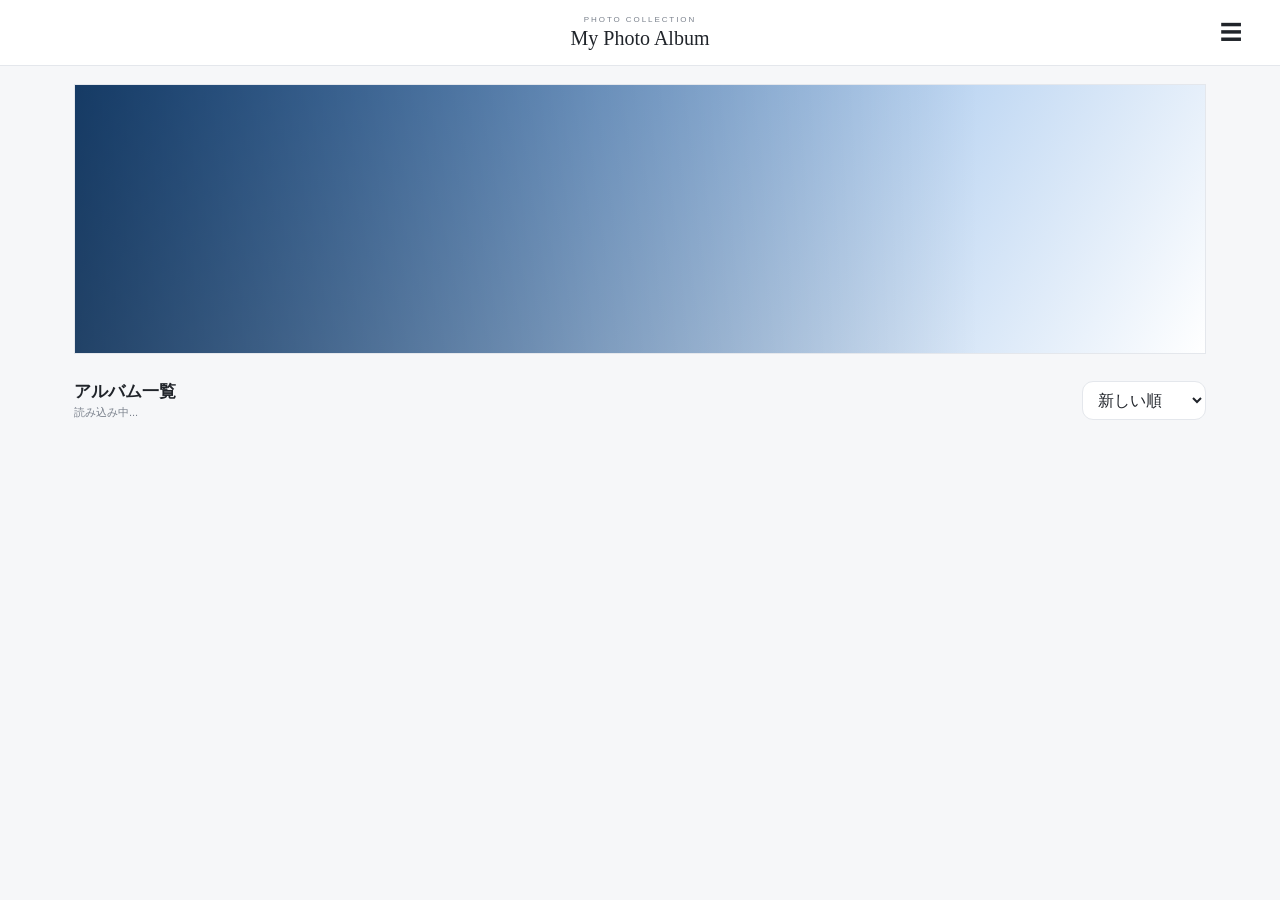
==== commit 1b87de34: "Fix mobile album header title alignment" ====
--- a/album/index.html
+++ b/album/index.html
@@ -14,8 +14,8 @@
 body{margin:0;min-height:100vh;background:var(--bg);color:var(--txt);font-family:Inter,-apple-system,BlinkMacSystemFont,"Segoe UI","Hiragino Kaku Gothic ProN","Yu Gothic",sans-serif}
 button,select{font:inherit}.hidden{display:none!important}
 .head{position:sticky;top:0;z-index:30;display:grid;grid-template-columns:46px 1fr 46px;align-items:center;min-height:66px;padding:max(6px,env(safe-area-inset-top)) 12px 6px;background:color-mix(in srgb,var(--header) 94%,transparent);backdrop-filter:blur(16px);border-bottom:1px solid var(--line)}
-.brand{text-align:center;min-width:0}.brand small{display:block;color:var(--mut);font-size:8px;letter-spacing:.24em}.brand h1{margin:3px 0 0;font-family:Georgia,"Times New Roman",serif;font-size:22px;font-weight:500;white-space:nowrap;overflow:hidden;text-overflow:ellipsis}
-.ib{width:42px;height:42px;border:0;background:transparent;color:var(--txt);display:grid;place-items:center;text-decoration:none;font-size:22px;cursor:pointer;border-radius:12px}
+.brand{grid-column:2;text-align:center;min-width:0;padding:0 4px}.brand small{display:block;color:var(--mut);font-size:8px;letter-spacing:.24em}.brand h1{margin:3px 0 0;font-family:Georgia,"Times New Roman",serif;font-size:20px;font-weight:500;line-height:1.15;white-space:normal;overflow:visible;text-overflow:clip;word-break:keep-all}
+.ib{width:42px;height:42px;border:0;background:transparent;color:var(--txt);display:grid;place-items:center;text-decoration:none;font-size:22px;cursor:pointer;border-radius:12px}.head>#back{grid-column:1}.head>a.ib{grid-column:3;justify-self:end}#back.hidden{display:grid!important;visibility:hidden;pointer-events:none}
 .wrap{width:min(1180px,100%);margin:auto;padding:0 14px 72px}
 .desktopHero{display:none}
 .mobileIntro{padding:24px 6px 18px}.mobileIntro .lead{margin:0 0 6px;font-size:14px;font-weight:700}.mobileIntro .intro{margin:0;color:var(--mut);font-size:12px;line-height:1.7;white-space:pre-line}
@@ -30,7 +30,7 @@
 .light{width:100vw;height:100dvh;max-width:none;max-height:none;margin:0;padding:0;border:0;background:#000}.light::backdrop{background:#000}.light figure{margin:0;width:100%;height:100%;display:grid;place-items:center;padding:66px 10px 110px}.light img{max-width:100%;max-height:100%;object-fit:contain}.x,.nav{position:fixed;z-index:3;border:0;color:#fff;background:#0009;cursor:pointer}.x{top:max(14px,env(safe-area-inset-top));right:14px;width:42px;height:42px;border-radius:50%;font-size:28px}.nav{top:50%;transform:translateY(-50%);width:46px;height:58px;border-radius:50%;font-size:38px}.prev{left:10px}.next{right:10px}.pc{position:fixed;top:max(24px,env(safe-area-inset-top));left:50%;transform:translateX(-50%);color:#fff;font-size:12px}.cap{position:fixed;left:28px;right:28px;bottom:34px;text-align:center;color:#fff;font-size:13px;line-height:1.6}
 .toast{position:fixed;z-index:99;left:50%;bottom:calc(24px + env(safe-area-inset-bottom));transform:translateX(-50%);max-width:calc(100% - 28px);padding:12px 16px;border-radius:999px;background:var(--txt);color:var(--card);font-size:12px}
 @media(min-width:760px){
- .head{grid-template-columns:1fr auto 1fr;padding-left:28px;padding-right:28px}.head .ib:first-child{justify-self:start}.brand{justify-self:start;text-align:left}.head .ib:last-child{justify-self:end}.wrap{padding:0 24px 80px}
+ .head{grid-template-columns:1fr auto 1fr;padding-left:28px;padding-right:28px}.head .ib:first-child{justify-self:start}.brand{grid-column:2;justify-self:center;text-align:center}.head .ib:last-child{justify-self:end}.wrap{padding:0 24px 80px}
  .desktopHero{display:block;position:relative;height:270px;margin:18px 0 26px;border-radius:0;overflow:hidden;background:linear-gradient(120deg,var(--accent),var(--header));border:1px solid var(--line)}
  .desktopHero .heroImage{position:absolute;inset:0;background-size:cover;background-position:center}.desktopHero .shade{position:absolute;inset:0;background:linear-gradient(90deg,#0008 0,#0003 46%,transparent 80%)}.desktopHero .heroCopy{position:absolute;left:34px;top:50%;transform:translateY(-50%);max-width:520px;color:white}.desktopHero h2{font-size:30px;margin:0 0 9px}.desktopHero p{margin:0;font-size:15px;line-height:1.8;white-space:pre-line}
  .mobileIntro{display:none}.bar{padding:0 0 14px}.albums{grid-template-columns:repeat(3,minmax(0,1fr));gap:18px}.album{border-radius:10px}.meta{padding:12px}.grid{grid-template-columns:repeat(5,minmax(0,1fr));gap:5px}.detailTop{padding-top:28px}.detailTitle h2{font-size:30px}
